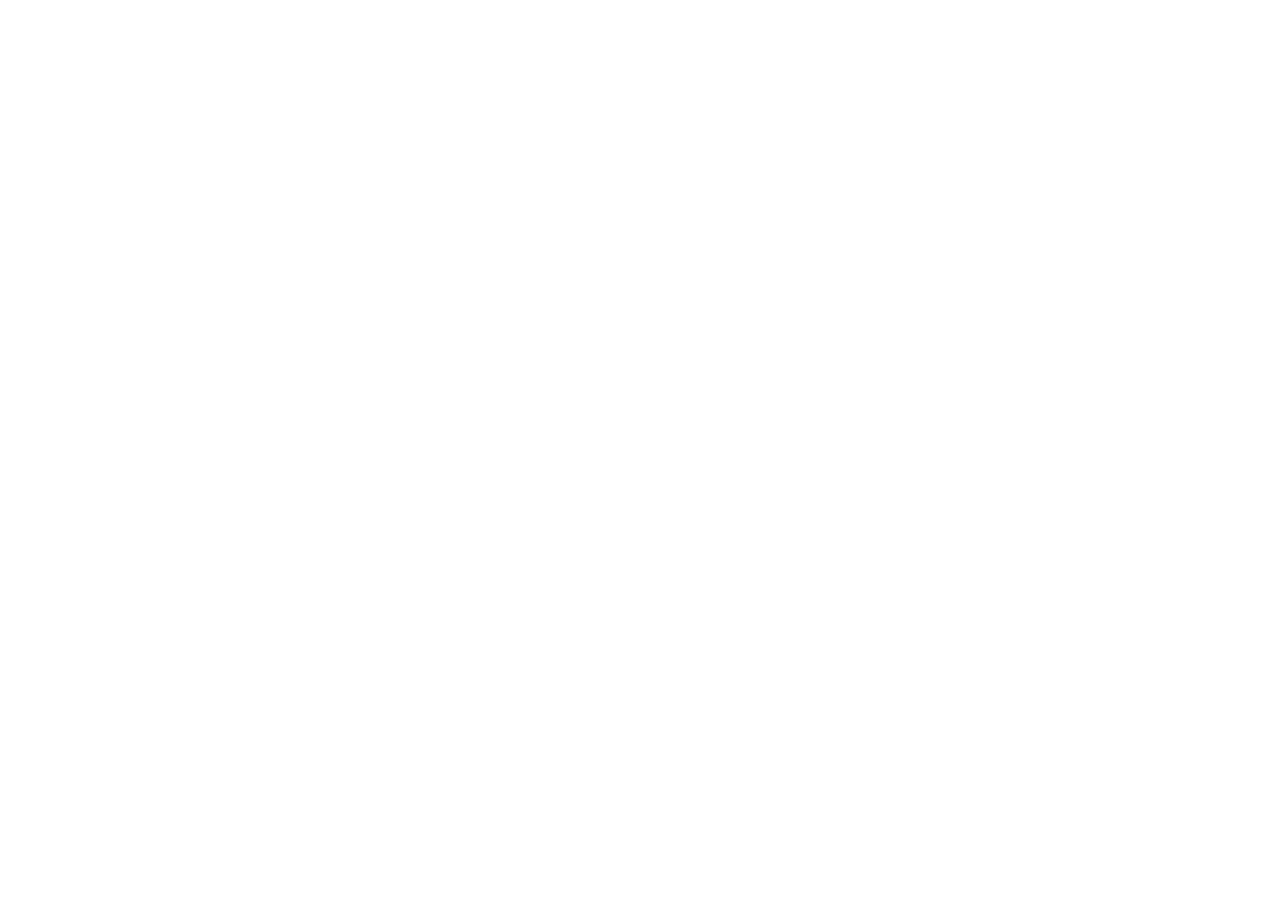
==== login.html @ 6a7c1527 "Versão inicial padrão de todo o site" ====
<!DOCTYPE html>
<html lang="pt-br">
    <head>
        <meta charset="UTF-8">
        <meta http-equiv="X-UA-Compatible" content="IE=edge">
        <meta name="viewport" content="width=device-width, initial-scale=1.0">
        <link rel="stylesheet" href="css/login.css">
        <title>Login</title>
    </head>
    <body>
        
    </body>
</html>
---- css/login.css ----
*{
    padding: 0;
    margin: 0;
    border: 0;
    box-sizing: border-box
}
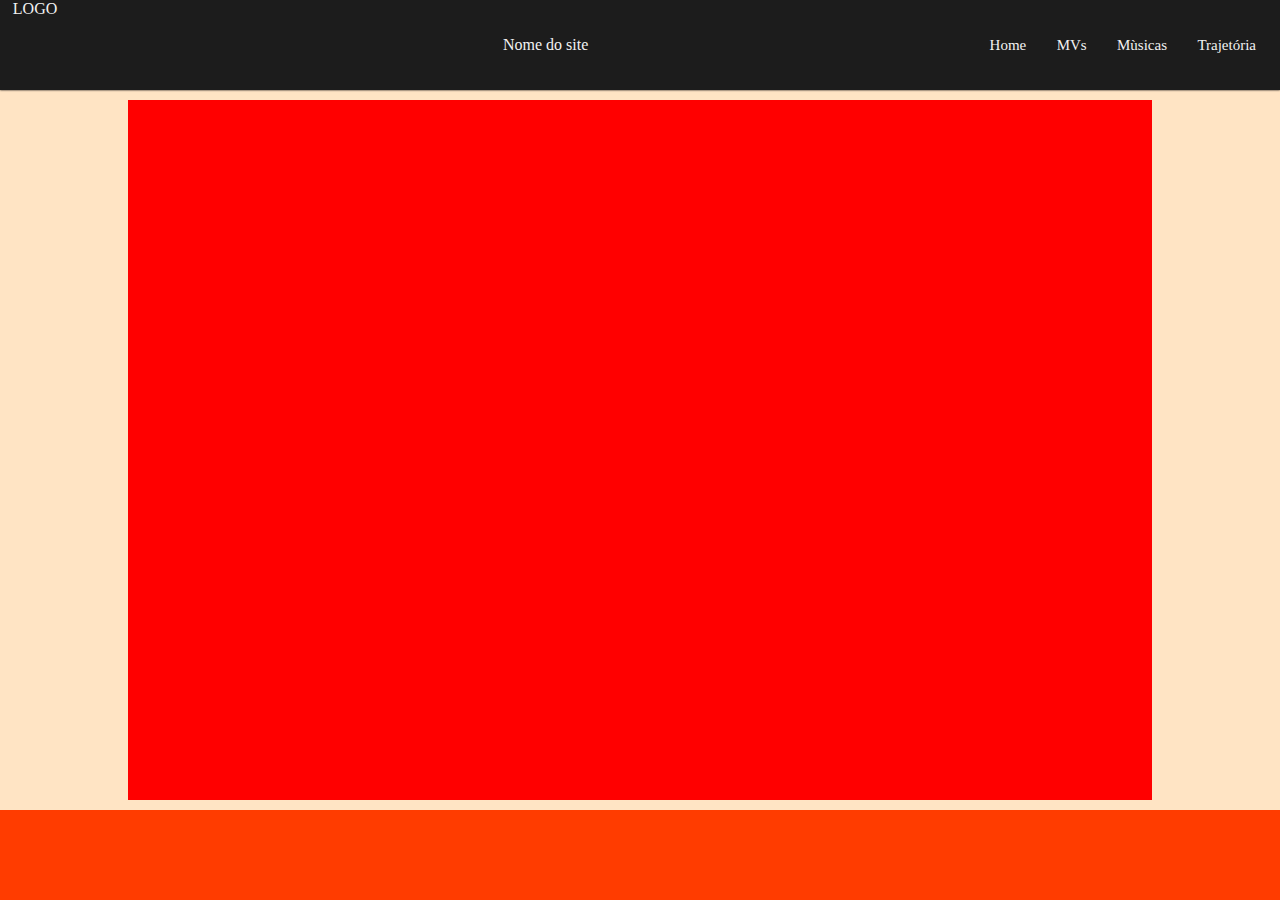
==== commit ac0e786e: "Versao com o menu pronto" ====
--- a/login.html
+++ b/login.html
@@ -5,9 +5,36 @@
         <meta http-equiv="X-UA-Compatible" content="IE=edge">
         <meta name="viewport" content="width=device-width, initial-scale=1.0">
         <link rel="stylesheet" href="css/login.css">
+        <link rel="stylesheet" href="css/menu.css">
         <title>Login</title>
     </head>
     <body>
-        
+        <header>
+            <div class="logo">
+                <p>LOGO</p>
+            </div>
+            <div class="nome">
+                <p>Nome do site</p>
+            </div>
+            <nav id="nav">
+                <script src="js/menu/script_menu.js"></script>
+
+                <button id="btn-mobile" onclick="toggleMenu()" arial-haspopup="true">
+                <span id="hamburguer"></span>
+                </button>                    
+                <ul id="menuul" type="none" role="menu">
+                    <li><a href="index.html" rel="prev" target="_self">Home</a></li>
+                    <li><a href="videos.html" rel="next" target="_self">MVs</a></li>
+                    <li><a href="musicas.html" rel="next" target="_self">Mùsicas</a></li>
+                    <li><a href="trajetoria.html" rel="next" target="_self">Trajetória</a></li>
+                </ul>
+            </nav>
+        </header>
+        <main>
+
+        </main>
+        <footer>
+
+        </footer>
     </body>
 </html>--- a/css/login.css
+++ b/css/login.css
@@ -3,4 +3,27 @@
     margin: 0;
     border: 0;
     box-sizing: border-box
+}
+body{
+    overflow-x:hidden;
+    background-color: bisque;
+    display: grid;
+
+    grid-template-columns: 10vw 80vw 10vw;
+    grid-template-rows: 10vh 80vh 10vh;
+
+    grid-template-areas:
+    "header header header"
+    ". main ."
+    "footer footer footer"
+    ;
+}
+main{
+    background-color: rgb(255, 0, 0);
+    grid-area: main;
+    margin: 10px 0px 10px 0px;
+}
+footer{
+    background-color: rgb(255, 60, 0);
+    grid-area: footer;
 }--- a/css/menu.css
+++ b/css/menu.css
@@ -0,0 +1,147 @@
+header{
+    /* Cor apenas para ver o texto */
+    color: #f2f2f2;
+    background-color: #1c1c1c;
+    grid-area: header;
+    display: flex;
+    align-items: center;
+    box-sizing: border-box;
+    padding: 1vw;
+    justify-content: space-between;
+    box-shadow: 0px 0px 2px #000000;
+}
+.logo{
+    width: 100px;
+    height: 10vh;
+    min-width: 80px;
+    max-width: 147px;
+}
+.logo a img{
+    width: 100px;
+    height: 10vh;
+    cursor: pointer;
+}
+
+/* Menu amigão */
+.menu{
+    border: solid 1px #f2f2f2;
+}
+a{
+    color: #f2f2f2;
+    text-decoration: none;
+    font-size: 15px;
+    text-align: center;
+}
+#menuul a:hover{
+    background-color: #87c4af;
+    color: black;
+}
+#menuul a{
+    display: block;
+    padding: .7rem;
+    transition: 1s;
+}
+#menuul{
+    display: flex;
+    gap: .5rem;
+}
+#btn-mobile{
+    display: none;
+    cursor: pointer;
+    font-size: 15px;
+}
+@media(max-width: 600px){
+    body{
+        overflow-x:hidden;
+        background-color: black;
+        display: grid;
+    
+        grid-template-columns: 5vw 90vw 5vw;
+        grid-template-rows: 5vh 90vh 5vh;
+    
+        grid-template-areas:
+        "header header header"
+        ". main ."
+        "footer footer footer"
+        ;
+    }
+    footer .img img{
+        width: 5vw;
+        height: 4vh;
+    }
+    .logo{
+        width: 50px;
+        height: 5vh;
+    }
+    .logo a img{
+        width: 50px;
+        height: 5vh;
+    }
+    #btn-mobile{
+        display: block;
+        background-color: transparent;
+    }
+    #menuul{
+        display: block;
+        border-radius: 0px 0px 10px 10px;
+        position: absolute;
+        width: 60%;
+        top: 5vh;
+        right: 0px;
+        background-color: #2e2628;
+        z-index: 1000;
+        transition: .6s;
+        height: 0px;
+        visibility: hidden;
+        overflow-y: hidden;
+    }
+    #nav.active #menuul{
+        height: 30vh;
+        visibility: visible;
+        overflow-y: auto;
+    }
+    #menuul a{
+        padding: 1rem 0;
+        margin:  0 1rem;
+        border-bottom: 2px solid rgb(255, 255, 255);
+    }
+    #btn-mobile{
+        display: flex;
+        padding: .5rem 1rem;
+        border: none;
+        background-color: none;
+        cursor: pointer;
+        gap: .5rem;
+    }
+
+    #hamburguer{
+        width: 20px;
+        border-top: 2px solid #f2f2f2;
+        display: block;
+        margin: 3px 0px 3px 0px;
+    }
+
+    #hamburguer::after, #hamburguer::before{
+        content: '';
+        display: block;
+        width: 20px;
+        height: 1px;
+        margin-top: 3px;
+        background-color: currentColor;
+        color: #f2f2f2;
+        transition: .5s;
+        position: relative;
+    }
+    #nav.active #hamburguer{
+        border-top-color: transparent;
+    }
+    #nav.active #hamburguer::before{
+        transform: rotate(135deg);
+        background-color: #f2f2f2;
+    }
+    #nav.active #hamburguer::after{
+        transform: rotate(-135deg);
+        top: -4px;
+        background-color: #f2f2f2;
+    }
+}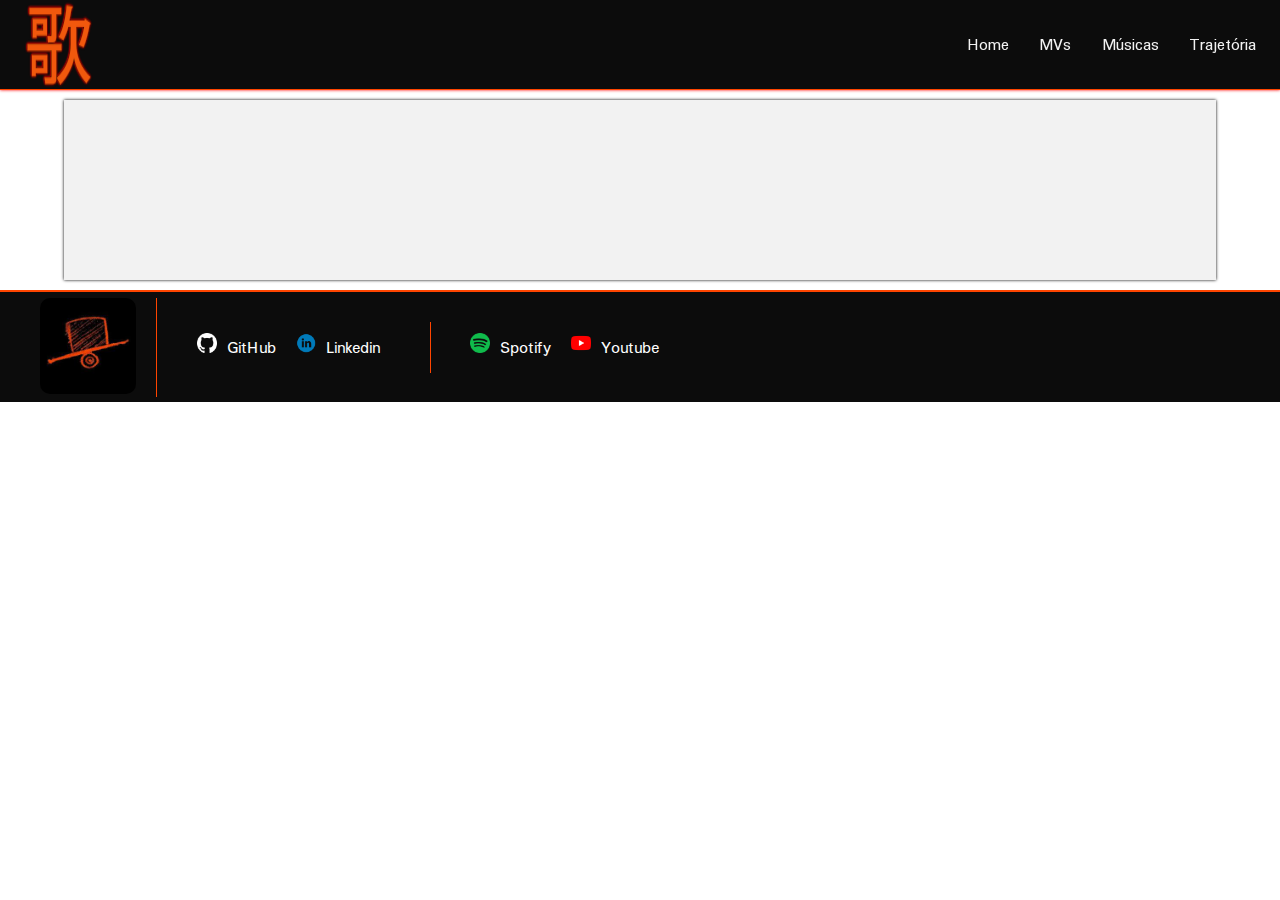
==== commit 0c3c9974: "Menu feito | Rotape feito | Desenvolvimento do conteudo da pagina" ====
--- a/login.html
+++ b/login.html
@@ -6,15 +6,13 @@
         <meta name="viewport" content="width=device-width, initial-scale=1.0">
         <link rel="stylesheet" href="css/login.css">
         <link rel="stylesheet" href="css/menu.css">
+        <link rel="stylesheet" href="css/footer.css">
         <title>Login</title>
     </head>
     <body>
         <header>
             <div class="logo">
-                <p>LOGO</p>
-            </div>
-            <div class="nome">
-                <p>Nome do site</p>
+                <a href="index.html"><img src="img/logo.png" alt=""></a>
             </div>
             <nav id="nav">
                 <script src="js/menu/script_menu.js"></script>
@@ -25,7 +23,7 @@
                 <ul id="menuul" type="none" role="menu">
                     <li><a href="index.html" rel="prev" target="_self">Home</a></li>
                     <li><a href="videos.html" rel="next" target="_self">MVs</a></li>
-                    <li><a href="musicas.html" rel="next" target="_self">Mùsicas</a></li>
+                    <li><a href="musicas.html" rel="next" target="_self">Músicas</a></li>
                     <li><a href="trajetoria.html" rel="next" target="_self">Trajetória</a></li>
                 </ul>
             </nav>
@@ -34,7 +32,55 @@
 
         </main>
         <footer>
+            <div id="conteudo-princ-footer">
+                <div class="logo-footer">
+                    <a href="index.html"><img src="img/mv_norm_center.png" alt=""></a>
+                </div>
+                <div id="conteudo-footer">
+                    <nav>
+                        <ul type="none">
+                            <li>
+                                <img src="img/imagens/img_empresas/gitHub.png" alt="GitHub">
 
+                            <li>
+                                <a href="https://github.com/Thiago2807" rel="external" target="_blank">
+                                    <p>GitHub</p>
+                                </a>
+                            </li>
+                            <li>
+                                <img src="img/imagens/img_empresas/linkedin.png" alt="Linkedin">
+                            </li>
+                            <li>
+                                <a href="https://www.linkedin.com/in/thiago-da-silva-roque-a42830231" rel="external" target="_blank">
+                                    <p>Linkedin</p>
+                                </a>
+                            </li>
+                        </ul>
+                    </nav>
+                </div>
+                <div id="conteudo-eve">
+                    <nav>
+                        <ul type="none">
+                            <li>
+                                <img src="img/imagens/img_empresas/spotify.png" alt="Spotify">
+                            </li>
+                            <li>
+                                <a href="https://open.spotify.com/artist/58oPVy7oihAEXE0Ott6JOf" title="Spotify do eve" rel="external" target="_black">
+                                    <p>Spotify</p>
+                                </a>
+                            </li>
+                            <li>
+                                <img src="img/imagens/img_empresas/youtube.png" alt="Youtube">
+                            </li>
+                            <li>
+                                <a href="https://www.youtube.com/channel/UCUXfRsEIJ9xO1DT7TbEWksw" title="Canal oficial do eve" rel="external" target="_black">
+                                    <p>Youtube</p>
+                                </a>
+                            </li>
+                        </ul>
+                    </nav>
+                </div>
+            </div>
         </footer>
     </body>
 </html>--- a/css/login.css
+++ b/css/login.css
@@ -1,3 +1,4 @@
+@import url('https://fonts.googleapis.com/css2?family=Mingzat&display=swap');
 *{
     padding: 0;
     margin: 0;
@@ -5,25 +6,23 @@
     box-sizing: border-box
 }
 body{
+    font-family: 'Mingzat', sans-serif;
     overflow-x:hidden;
-    background-color: bisque;
+    background-color: white;
     display: grid;
 
-    grid-template-columns: 10vw 80vw 10vw;
-    grid-template-rows: 10vh 80vh 10vh;
+    grid-template-columns: 5vw 90vw 5vw;
+    grid-template-rows: 10vh 100% 10vh;
 
     grid-template-areas:
-    "header header header"
+    ". . . "
     ". main ."
-    "footer footer footer"
+    "f f f"
     ;
 }
 main{
-    background-color: rgb(255, 0, 0);
+    background-color: #f2f2f2;
     grid-area: main;
     margin: 10px 0px 10px 0px;
-}
-footer{
-    background-color: rgb(255, 60, 0);
-    grid-area: footer;
+    box-shadow: 0px 0px 3px #000000;
 }--- a/css/menu.css
+++ b/css/menu.css
@@ -1,14 +1,20 @@
 header{
     /* Cor apenas para ver o texto */
+    position: fixed;
+    width: 100%;
+    height: 10vh;
     color: #f2f2f2;
-    background-color: #1c1c1c;
-    grid-area: header;
+    background-color: #0c0c0c;
     display: flex;
     align-items: center;
     box-sizing: border-box;
-    padding: 1vw;
+    padding: 1%;
     justify-content: space-between;
-    box-shadow: 0px 0px 2px #000000;
+    box-shadow: 0px 0px 3px red;
+    border-bottom: 1px solid #ff4500;
+}
+a{
+    text-decoration: none;
 }
 .logo{
     width: 100px;
@@ -23,18 +29,14 @@
 }
 
 /* Menu amigão */
-.menu{
-    border: solid 1px #f2f2f2;
-}
-a{
+header #nav #menuul li a{
     color: #f2f2f2;
     text-decoration: none;
     font-size: 15px;
     text-align: center;
 }
-#menuul a:hover{
-    background-color: #87c4af;
-    color: black;
+header #nav #menuul li a:hover{
+    font-size: 20px;
 }
 #menuul a{
     display: block;
@@ -51,23 +53,11 @@
     font-size: 15px;
 }
 @media(max-width: 600px){
-    body{
-        overflow-x:hidden;
-        background-color: black;
-        display: grid;
-    
-        grid-template-columns: 5vw 90vw 5vw;
-        grid-template-rows: 5vh 90vh 5vh;
-    
-        grid-template-areas:
-        "header header header"
-        ". main ."
-        "footer footer footer"
-        ;
-    }
-    footer .img img{
-        width: 5vw;
-        height: 4vh;
+    header #nav #menuul li a:hover{
+        font-size: 15px;
+        border-radius: 10px;
+        background-color: #ff4500;
+        color: black;
     }
     .logo{
         width: 50px;
@@ -86,9 +76,9 @@
         border-radius: 0px 0px 10px 10px;
         position: absolute;
         width: 60%;
-        top: 5vh;
+        top: 9.9vh;
         right: 0px;
-        background-color: #2e2628;
+        background-color: #0c0c0c;
         z-index: 1000;
         transition: .6s;
         height: 0px;
@@ -103,7 +93,7 @@
     #menuul a{
         padding: 1rem 0;
         margin:  0 1rem;
-        border-bottom: 2px solid rgb(255, 255, 255);
+        border-bottom: 2px solid #ffffff;
     }
     #btn-mobile{
         display: flex;
@@ -116,7 +106,7 @@
 
     #hamburguer{
         width: 20px;
-        border-top: 2px solid #f2f2f2;
+        border-top: 2px solid #ff4500;
         display: block;
         margin: 3px 0px 3px 0px;
     }
@@ -128,7 +118,7 @@
         height: 1px;
         margin-top: 3px;
         background-color: currentColor;
-        color: #f2f2f2;
+        color: #ff4500;
         transition: .5s;
         position: relative;
     }
@@ -137,11 +127,11 @@
     }
     #nav.active #hamburguer::before{
         transform: rotate(135deg);
-        background-color: #f2f2f2;
+        background-color: #ff4500;
     }
     #nav.active #hamburguer::after{
         transform: rotate(-135deg);
         top: -4px;
-        background-color: #f2f2f2;
+        background-color: #ff4500;
     }
 }--- a/css/footer.css
+++ b/css/footer.css
@@ -0,0 +1,78 @@
+footer{
+    color: #f2f2f2;
+    grid-area: f;
+    border-top: 2px solid #ff4500;
+    background-color: #0c0c0c;
+    display: flex;
+    align-items: center;
+    justify-content: space-between;
+    padding: 55px 20px 55px 40px;
+}
+footer li a p{
+    margin: 0 20px 0px 0px;
+    color: white;
+}
+footer .logo-footer{
+    display: flex;
+    border-right: 1px solid #ff4500;
+    padding-right: 20px;
+    height: 11vh;
+}
+footer .logo-footer a img{
+    width: 6rem;
+    height: 6rem;
+    border-radius: 10px;
+}
+#conteudo-princ-footer{
+    display: flex;
+    align-items: center;
+    font-size: 15px;
+}
+#conteudo-footer{
+    display: flex;
+    border-right: 1px solid #ff4500;
+    padding-right: 20px;
+    margin-left: 5%;
+}
+footer nav li img{
+    width: 20px;
+    margin: 2% 10px 0 0;
+}
+footer nav ul{
+    padding: 10px;
+    display: flex;
+}
+#conteudo-eve{
+    margin:0 0 0 5%;
+}
+
+@media(max-width: 1000px){
+    #conteudo-princ-footer{
+        font-size: 12px;
+    }
+    footer .logo-footer a img{
+        width: 5rem;
+        height: 5rem;
+    }
+    #conteudo-footer{
+        padding-right: 10px;
+        margin-left: 1px;
+    }
+    #conteudo-eve{
+        margin-left: 10px;
+    }
+    footer nav ul{
+        gap: 10px;
+    }
+}
+@media(max-width: 600px){
+    footer{
+        padding-left: 0;
+    }
+    #conteudo-princ-footer{
+        font-size: 9px;
+    }
+    footer .logo-footer{
+        display: none;
+    }
+}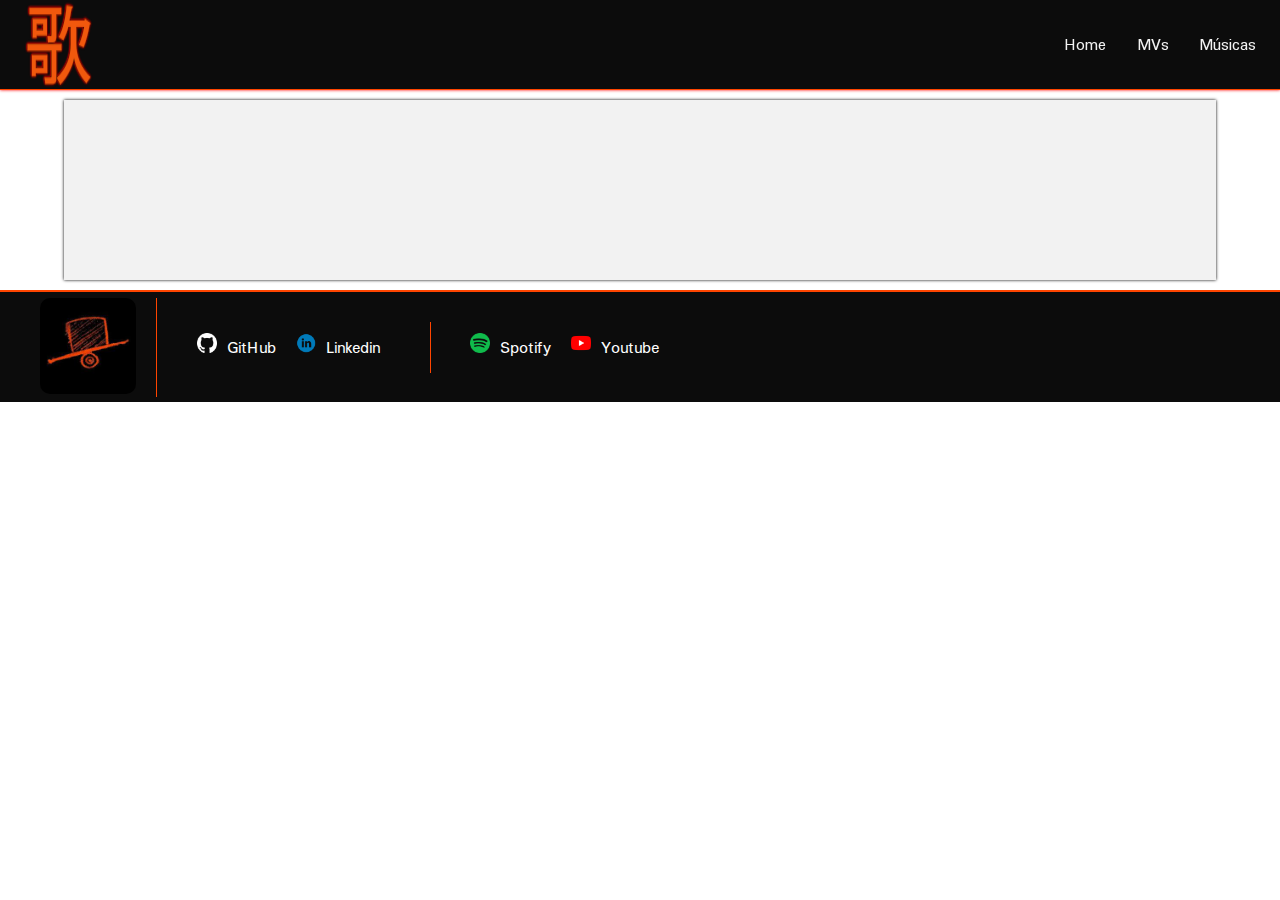
==== commit b4040459: "Finalizacao da pagina home" ====
--- a/login.html
+++ b/login.html
@@ -24,7 +24,6 @@
                     <li><a href="index.html" rel="prev" target="_self">Home</a></li>
                     <li><a href="videos.html" rel="next" target="_self">MVs</a></li>
                     <li><a href="musicas.html" rel="next" target="_self">Músicas</a></li>
-                    <li><a href="trajetoria.html" rel="next" target="_self">Trajetória</a></li>
                 </ul>
             </nav>
         </header>
--- a/css/menu.css
+++ b/css/menu.css
@@ -86,7 +86,7 @@
         overflow-y: hidden;
     }
     #nav.active #menuul{
-        height: 30vh;
+        height: 100vh;
         visibility: visible;
         overflow-y: auto;
     }
